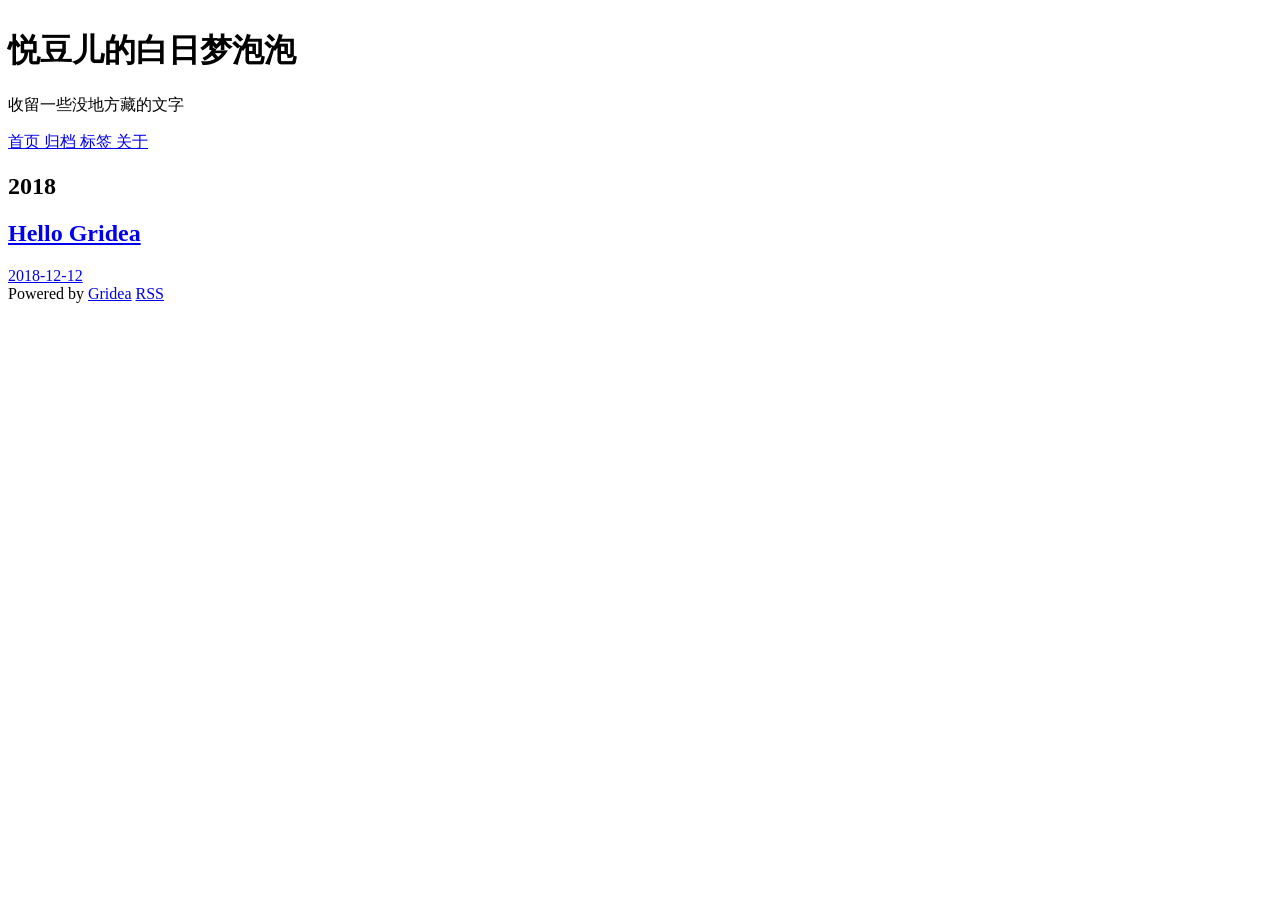
==== archives/index.html @ af533e38 "update from gridea: 2023-02-16 19:53:11" ====
<html>
  <head>
    <meta charset="utf-8" />
<meta name="viewport" content="width=device-width, initial-scale=1" />
<title>悦豆儿的白日梦泡泡</title>
<link rel="shortcut icon" href="https://yuedoer.github.io.git/favicon.ico?v=1676548386879">
<link href="https://cdn.jsdelivr.net/npm/remixicon@2.3.0/fonts/remixicon.css" rel="stylesheet">
<link rel="stylesheet" href="https://yuedoer.github.io.git/styles/main.css">
<link rel="alternate" type="application/atom+xml" title="悦豆儿的白日梦泡泡 - Atom Feed" href="https://yuedoer.github.io.git/atom.xml">
<link rel="stylesheet" href="https://fonts.googleapis.com/css?family=Droid+Serif:400,700">



    <meta name="description" content="收留一些没地方藏的文字" />
  </head>
  <body>
    <div class="main">
      <div class="main-content">
        <div class="site-header">
  <a href="https://yuedoer.github.io.git">
  <img class="avatar" src="https://yuedoer.github.io.git/images/avatar.png?v=1676548386879" alt="">
  </a>
  <h1 class="site-title">
    悦豆儿的白日梦泡泡
  </h1>
  <p class="site-description">
    收留一些没地方藏的文字
  </p>
  <div class="menu-container">
    
      
        <a href="/" class="menu">
          首页
        </a>
      
    
      
        <a href="/archives" class="menu">
          归档
        </a>
      
    
      
        <a href="/tags" class="menu">
          标签
        </a>
      
    
      
        <a href="/post/about" class="menu">
          关于
        </a>
      
    
  </div>
  <div class="social-container">
    
      
    
      
    
      
    
      
    
      
    
  </div>
</div>

    
        

<div class="archives-container">
  
    <h2 class="year">2018</h2>
    
      
        <a href="https://yuedoer.github.io.git/post/hello-gridea/" class="post">
          <h2 class="post-title">
            Hello Gridea
          </h2>
          <div class="time">2018-12-12</div>
        </a>
      
    
  
</div>

    
        <div class="pagination-container">
  
  
</div>

    
        <div class="site-footer">
  Powered by <a href="https://github.com/getgridea/gridea" target="_blank">Gridea</a>
  <a class="rss" href="https://yuedoer.github.io.git/atom.xml" target="_blank">
    <i class="ri-rss-line"></i> RSS
  </a>
</div>

      </div>
    </div>
  </body>
</html>
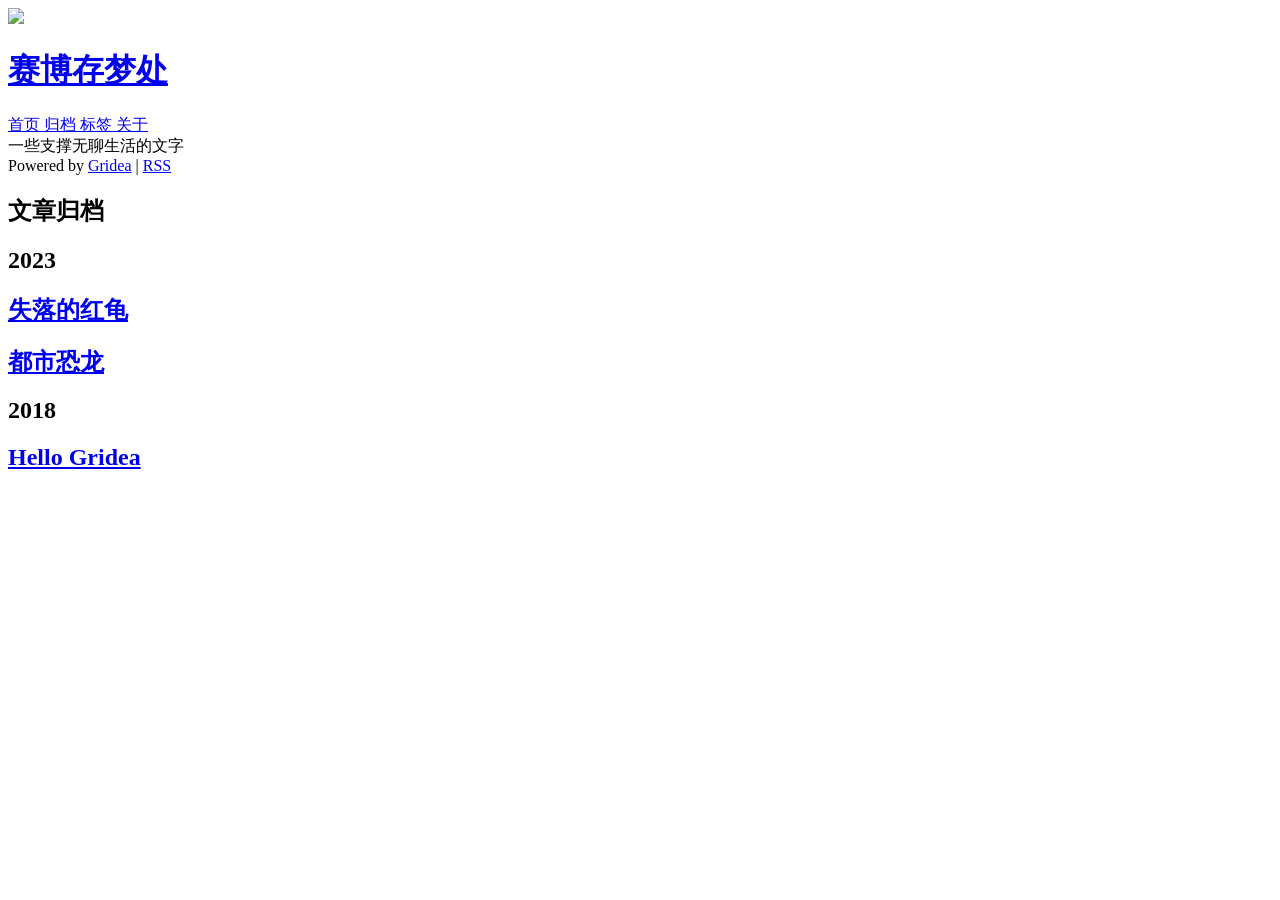
==== commit 01d54247: "update from gridea: 2023-12-09 11:04:58" ====
--- a/archives/index.html
+++ b/archives/index.html
@@ -1,107 +1,169 @@
+<!DOCTYPE html>
 <html>
   <head>
-    <meta charset="utf-8" />
-<meta name="viewport" content="width=device-width, initial-scale=1" />
-<title>悦豆儿的白日梦泡泡</title>
-<link rel="shortcut icon" href="https://yuedoer.github.io.git/favicon.ico?v=1676548386879">
-<link href="https://cdn.jsdelivr.net/npm/remixicon@2.3.0/fonts/remixicon.css" rel="stylesheet">
-<link rel="stylesheet" href="https://yuedoer.github.io.git/styles/main.css">
-<link rel="alternate" type="application/atom+xml" title="悦豆儿的白日梦泡泡 - Atom Feed" href="https://yuedoer.github.io.git/atom.xml">
-<link rel="stylesheet" href="https://fonts.googleapis.com/css?family=Droid+Serif:400,700">
+    <meta charset="utf-8" >
+
+<title>文章归档 | 赛博存梦处</title>
+
+<meta name="viewport" content="width=device-width, initial-scale=1, maximum-scale=1, user-scalable=no">
+
+<link rel="stylesheet" href="https://use.fontawesome.com/releases/v5.7.2/css/all.css" integrity="sha384-fnmOCqbTlWIlj8LyTjo7mOUStjsKC4pOpQbqyi7RrhN7udi9RwhKkMHpvLbHG9Sr" crossorigin="anonymous">
+<link rel="shortcut icon" href="https://yuedouer.github.io.git/favicon.ico?v=1702090999966">
+<link rel="stylesheet" href="https://yuedouer.github.io.git/styles/main.css">
 
 
 
-    <meta name="description" content="收留一些没地方藏的文字" />
+<link rel="stylesheet" href="https://unpkg.com/aos@next/dist/aos.css" />
+<script src="https://cdn.jsdelivr.net/npm/vue/dist/vue.js"></script>
+
+
+
+    <meta name="description" content="一些支撑无聊生活的文字">
   </head>
   <body>
-    <div class="main">
-      <div class="main-content">
-        <div class="site-header">
-  <a href="https://yuedoer.github.io.git">
-  <img class="avatar" src="https://yuedoer.github.io.git/images/avatar.png?v=1676548386879" alt="">
-  </a>
-  <h1 class="site-title">
-    悦豆儿的白日梦泡泡
-  </h1>
-  <p class="site-description">
-    收留一些没地方藏的文字
-  </p>
-  <div class="menu-container">
-    
+    <div id="app" class="main">
+
+      <div class="sidebar" :class="{ 'full-height': menuVisible }">
+  <div class="top-container" data-aos="fade-right">
+    <div class="top-header-container">
+      <a class="site-title-container" href="https://yuedouer.github.io.git">
+        <img src="https://yuedouer.github.io.git/images/avatar.png?v=1702090999966" class="site-logo">
+        <h1 class="site-title">赛博存梦处</h1>
+      </a>
+      <div class="menu-btn" @click="menuVisible = !menuVisible">
+        <div class="line"></div>
+      </div>
+    </div>
+    <div>
       
-        <a href="/" class="menu">
-          首页
-        </a>
+        
+          <a href="/" class="site-nav">
+            首页
+          </a>
+        
       
-    
+        
+          <a href="/archives" class="site-nav">
+            归档
+          </a>
+        
       
-        <a href="/archives" class="menu">
-          归档
-        </a>
+        
+          <a href="/tags" class="site-nav">
+            标签
+          </a>
+        
       
-    
+        
+          <a href="/post/about" class="site-nav">
+            关于
+          </a>
+        
       
-        <a href="/tags" class="menu">
-          标签
-        </a>
+    </div>
+  </div>
+  <div class="bottom-container" data-aos="flip-up" data-aos-offset="0">
+    <div class="social-container">
       
-    
+        
       
-        <a href="/post/about" class="menu">
-          关于
-        </a>
+        
       
-    
-  </div>
-  <div class="social-container">
-    
+        
       
-    
+        
       
-    
+        
       
-    
-      
-    
-      
-    
+    </div>
+    <div class="site-description">
+      一些支撑无聊生活的文字
+    </div>
+    <div class="site-footer">
+      Powered by <a href="https://github.com/getgridea/gridea" target="_blank">Gridea</a> | <a class="rss" href="https://yuedouer.github.io.git/atom.xml" target="_blank">RSS</a>
+    </div>
   </div>
 </div>
 
-    
-        
 
-<div class="archives-container">
-  
-    <h2 class="year">2018</h2>
-    
-      
-        <a href="https://yuedoer.github.io.git/post/hello-gridea/" class="post">
-          <h2 class="post-title">
-            Hello Gridea
-          </h2>
-          <div class="time">2018-12-12</div>
-        </a>
-      
-    
-  
-</div>
+      <div class="main-container">
+        <div class="content-container" data-aos="fade-up">
+          
 
-    
-        <div class="pagination-container">
+          <h2 class="archives-title">文章归档</h2>
+          <div class="archives-container">
+            
+              <h2 class="year" data-aos="fade-in" data-aos-delay="500">2023</h2>
+              
+                
+                  <article class="post">
+                    <a href="https://yuedouer.github.io.git/post/shi-luo-de-hong-gui/">
+                      <h2 class="post-title">
+                        失落的红龟
+                      </h2>
+                    </a>
+                  </article>
+                
+              
+                
+                  <article class="post">
+                    <a href="https://yuedouer.github.io.git/post/cheng-shi-kong-long/">
+                      <h2 class="post-title">
+                        都市恐龙
+                      </h2>
+                    </a>
+                  </article>
+                
+              
+                
+              
+            
+              <h2 class="year" data-aos="fade-in" data-aos-delay="500">2018</h2>
+              
+                
+              
+                
+              
+                
+                  <article class="post">
+                    <a href="https://yuedouer.github.io.git/post/hello-gridea/">
+                      <h2 class="post-title">
+                        Hello Gridea
+                      </h2>
+                    </a>
+                  </article>
+                
+              
+            
+          </div>
+
+          <div class="pagination-container">
   
   
 </div>
 
-    
-        <div class="site-footer">
-  Powered by <a href="https://github.com/getgridea/gridea" target="_blank">Gridea</a>
-  <a class="rss" href="https://yuedoer.github.io.git/atom.xml" target="_blank">
-    <i class="ri-rss-line"></i> RSS
-  </a>
-</div>
-
+        </div>
       </div>
     </div>
+
+    <script src="https://unpkg.com/aos@next/dist/aos.js"></script>
+<script type="application/javascript">
+
+AOS.init();
+
+var app = new Vue({
+  el: '#app',
+  data: {
+    menuVisible: false,
+  },
+})
+
+</script>
+
+
+
+
+
+
   </body>
 </html>
